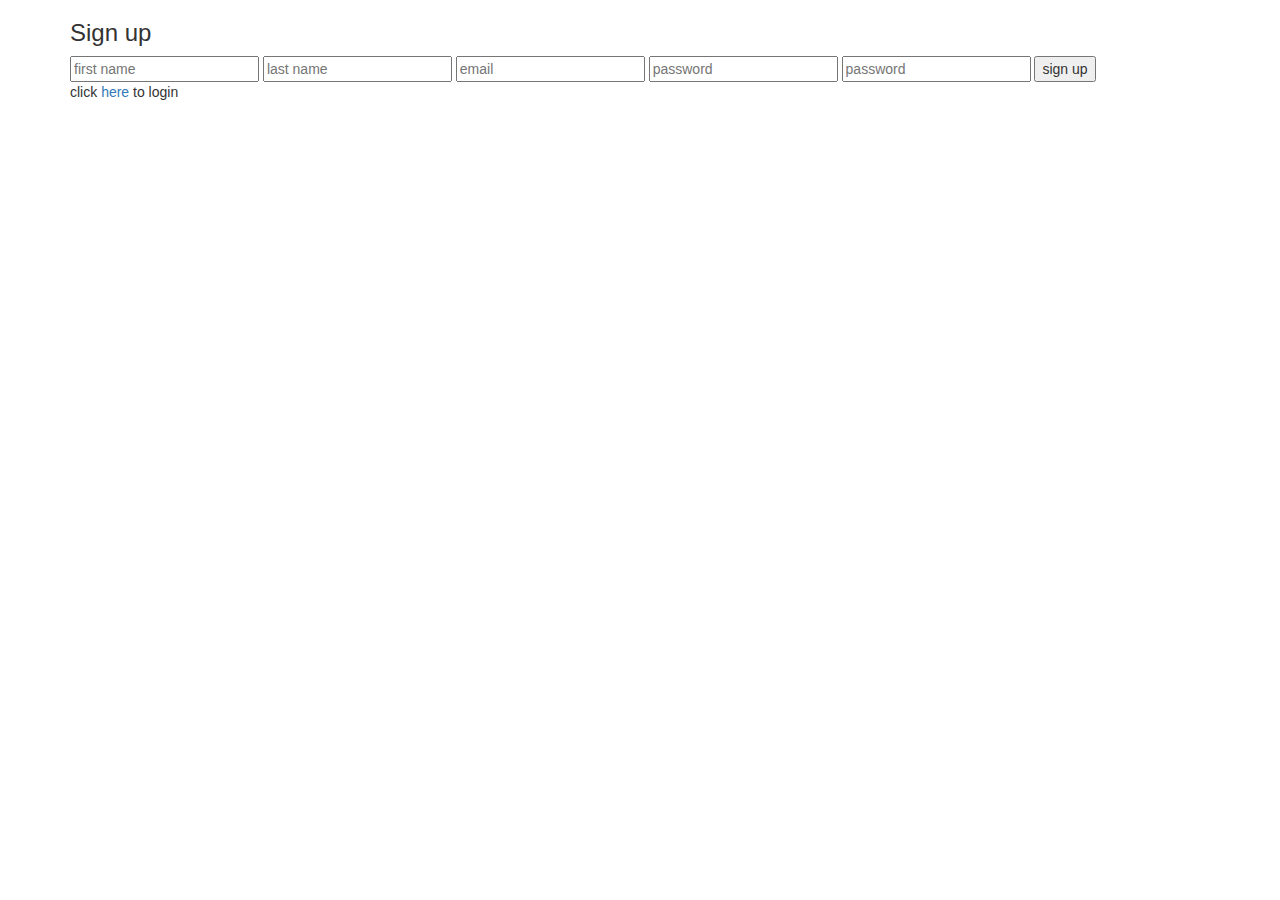
==== src/main/resources/templates/signup.html @ 9cff8c3e "adding signup page" ====
<!DOCTYPE html>
<html lang="en" xmlns:th="http://www.thymeleaf.org">

<head>
    <meta charset="utf-8">
    <!--  This file has been downloaded from bootdey.com @bootdey on twitter -->
    <!--  All snippets are MIT license http://bootdey.com/license -->
    <title>task and active tracker</title>
    <meta name="viewport" content="width=device-width, initial-scale=1">
    <script src="https://code.jquery.com/jquery-1.10.2.min.js"></script>
    <link href="https://netdna.bootstrapcdn.com/bootstrap/3.3.4/css/bootstrap.min.css" rel="stylesheet">
    <script src="https://netdna.bootstrapcdn.com/bootstrap/3.3.4/js/bootstrap.min.js"></script>
    <link rel="stylesheet" href="./style.css">
</head>

<body>
<link href="https://maxcdn.bootstrapcdn.com/font-awesome/4.3.0/css/font-awesome.min.css" rel="stylesheet">
<div class="container bootstrap snippets bootdey">
    <div class="login-container">
        <h3 class="h3-title">Sign up</h3>
        <form class="signup-form">
            <input type="text" placeholder="first name" class="not-icon">
            <input type="text" placeholder="last name" class="not-icon">
            <input type="email" placeholder="email" class="not-icon">
            <input type="password" placeholder="password" class="not-icon">
            <input type="password" placeholder="password" class="not-icon">
            <button class="signup-btn">sign up</button>
        </form>
        <p class="toggle-loging">click <a href="/login.html">here</a> to login</p>

    </div>
</div>

</body>
<script type="text/javascript"></script>

</html>
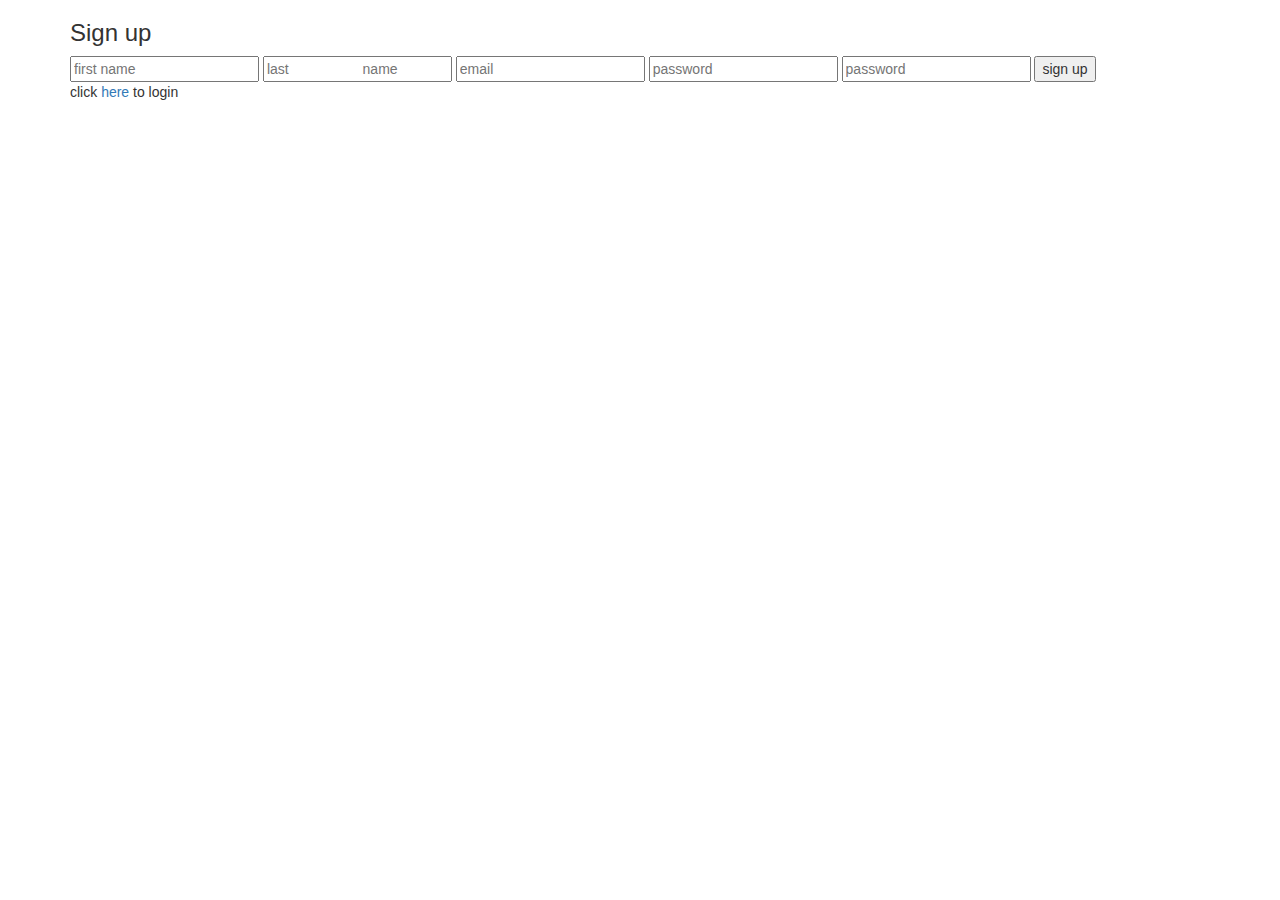
==== commit fac33f97: "sign up completed" ====
--- a/src/main/resources/templates/signup.html
+++ b/src/main/resources/templates/signup.html
@@ -3,8 +3,6 @@
 
 <head>
     <meta charset="utf-8">
-    <!--  This file has been downloaded from bootdey.com @bootdey on twitter -->
-    <!--  All snippets are MIT license http://bootdey.com/license -->
     <title>task and active tracker</title>
     <meta name="viewport" content="width=device-width, initial-scale=1">
     <script src="https://code.jquery.com/jquery-1.10.2.min.js"></script>
@@ -18,15 +16,35 @@
 <div class="container bootstrap snippets bootdey">
     <div class="login-container">
         <h3 class="h3-title">Sign up</h3>
-        <form class="signup-form">
-            <input type="text" placeholder="first name" class="not-icon">
-            <input type="text" placeholder="last name" class="not-icon">
-            <input type="email" placeholder="email" class="not-icon">
-            <input type="password" placeholder="password" class="not-icon">
-            <input type="password" placeholder="password" class="not-icon">
-            <button class="signup-btn">sign up</button>
+        <form class="signup-form" th:action="@{/signup}" method="post" th:object="${personDto}">
+            <input type="text"
+                   name="fname"
+                   th:field="*{fname}"
+                   placeholder="first name"
+                   class="not-icon">
+            <input type="text"
+                   name="lname"
+                   th:field="*{lname}"
+                   placeholder="last
+                   name" class="not-icon">
+            <input type="email"
+                   name="email"
+                   th:field="*{email}"
+                   placeholder="email"
+                   class="not-icon">
+            <input type="password"
+                   name="password"
+                   th:field="*{password}"
+                   placeholder="password"
+                   class="not-icon">
+            <input type="password"
+                   name="cpassword"
+                   th:field="*{cpassword}"
+                   placeholder="password"
+                   class="not-icon">
+            <button type="submit" class="signup-btn">sign up</button>
         </form>
-        <p class="toggle-loging">click <a href="/login.html">here</a> to login</p>
+        <p class="toggle-loging">click <a th:href="@{/}">here</a> to login</p>
 
     </div>
 </div>
@@ -34,4 +52,4 @@
 </body>
 <script type="text/javascript"></script>
 
-</html>+</html>
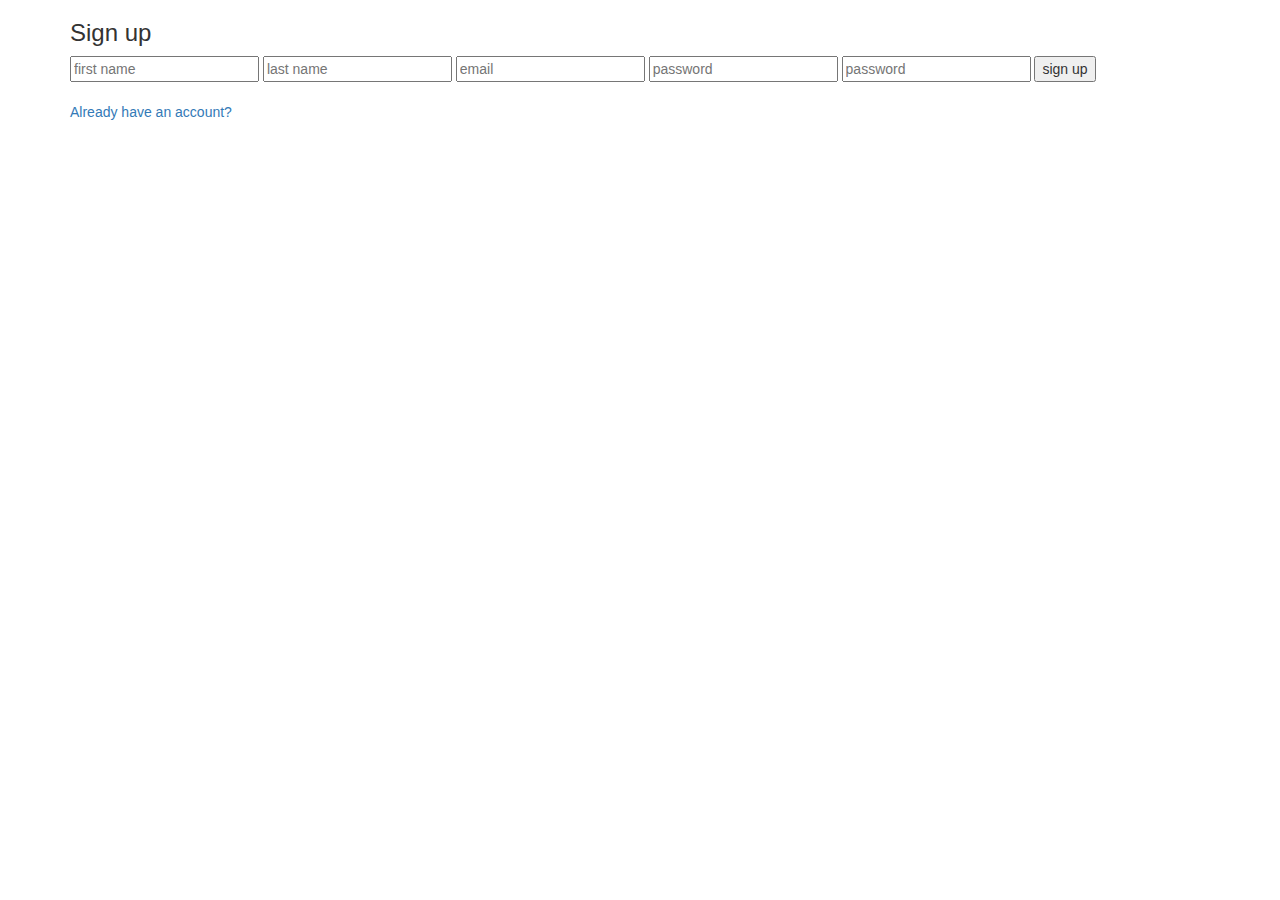
==== commit 858ca106: "tracker crud" ====
--- a/src/main/resources/templates/signup.html
+++ b/src/main/resources/templates/signup.html
@@ -8,7 +8,7 @@
     <script src="https://code.jquery.com/jquery-1.10.2.min.js"></script>
     <link href="https://netdna.bootstrapcdn.com/bootstrap/3.3.4/css/bootstrap.min.css" rel="stylesheet">
     <script src="https://netdna.bootstrapcdn.com/bootstrap/3.3.4/js/bootstrap.min.js"></script>
-    <link rel="stylesheet" href="./style.css">
+    <link th:href="@{/styles/style.css}" rel="stylesheet" />
 </head>
 
 <body>
@@ -25,8 +25,7 @@
             <input type="text"
                    name="lname"
                    th:field="*{lname}"
-                   placeholder="last
-                   name" class="not-icon">
+                   placeholder="last name" class="not-icon">
             <input type="email"
                    name="email"
                    th:field="*{email}"
@@ -44,7 +43,8 @@
                    class="not-icon">
             <button type="submit" class="signup-btn">sign up</button>
         </form>
-        <p class="toggle-loging">click <a th:href="@{/}">here</a> to login</p>
+        <br>
+        <p class="toggle-loging"><a th:href="@{/}">Already have an account?</a></p>
 
     </div>
 </div>
